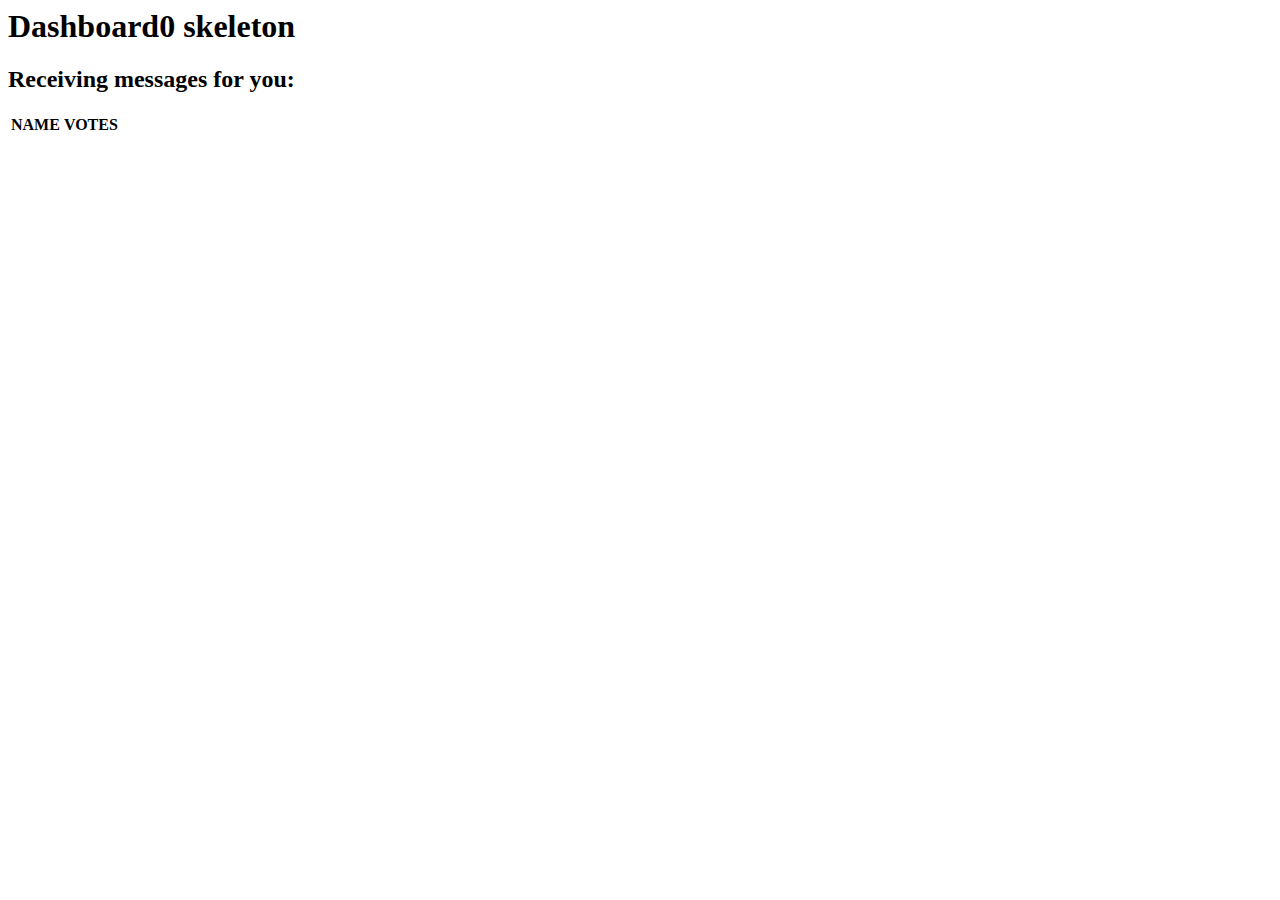
==== src/main/resources/templates/index.html @ adea68c0 "Kafka sends messages to the live view" ====
<html>
<head>
<title>Hola</title>
</head>
<body>
<h1>Dashboard0 skeleton</h1>
<h2>Receiving messages for you:</h2>
<div id="messages">

<table>
      <tr>
        <th>NAME</th>
        <th>VOTES</th>
      </tr>
      <tr th:each="proposalEntry : ${proposals}">
        <td th:text="${proposalEntry.value.getTitle()}"></td>
        <td th:text="${proposalEntry.value.getNumberOfVotes()}"></td>
      </tr>
    </table>

</div>
</body>
</html>
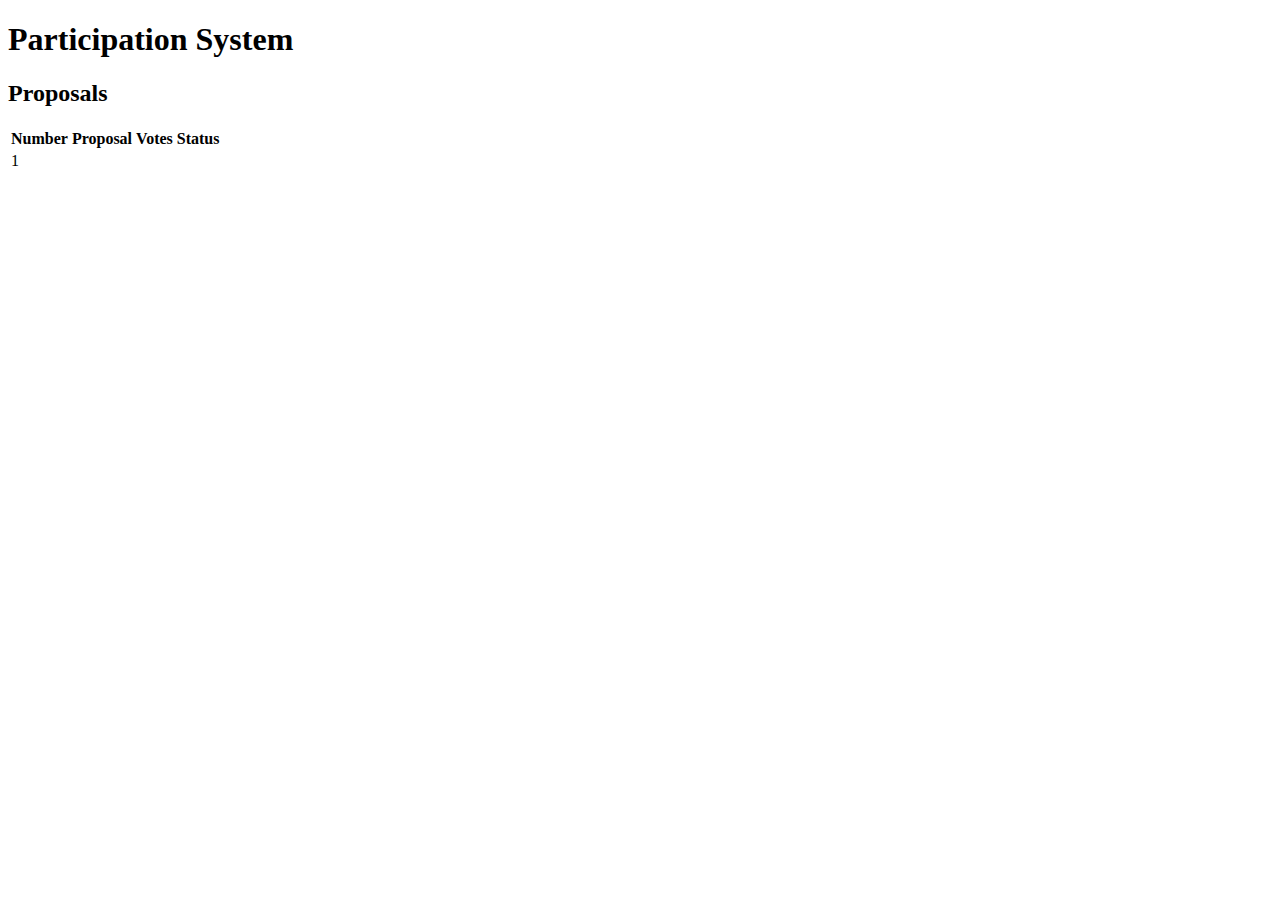
==== commit 7a87662d: "Updated index with basic html structcure" ====
--- a/src/main/resources/templates/index.html
+++ b/src/main/resources/templates/index.html
@@ -1,23 +1,35 @@
-<html>
+<!DOCTYPE html>
+<html lang="en">
 <head>
-<title>Hola</title>
+<title>Index</title>
 </head>
 <body>
-<h1>Dashboard0 skeleton</h1>
-<h2>Receiving messages for you:</h2>
-<div id="messages">
+<h1>Participation System</h1>
+  <div id="main">
+        <div class="container-fluid">
 
-<table>
-      <tr>
-        <th>NAME</th>
-        <th>VOTES</th>
-      </tr>
-      <tr th:each="proposalEntry : ${proposals}">
-        <td th:text="${proposalEntry.value.getTitle()}"></td>
-        <td th:text="${proposalEntry.value.getNumberOfVotes()}"></td>
-      </tr>
-    </table>
+            <div class="row">
+                <div class="col-lg-12">
+                    <h2 class="header">Proposals</h2>
+                </div>
+            </div>
+			
+			<table>
+					<tr>
+					<th>Number</th>
+					<th>Proposal</th>
+					<th>Votes</th>
+					<th>Status</th>
+			   </tr>
+			   <tr th:each="proposal,iterationStatus  : ${proposal}">
+					<td th:text="${iterationStatus.count}">1</td>
+					<td th:text="${proposal.name}"></td>
+					<td th:text="${proposal.numvotes}"></td>
+					<td th:text="${proposal.status}"></td>
+			   </tr>
+			</table>
 
+        </div>
 </div>
 </body>
-</html>+</html>
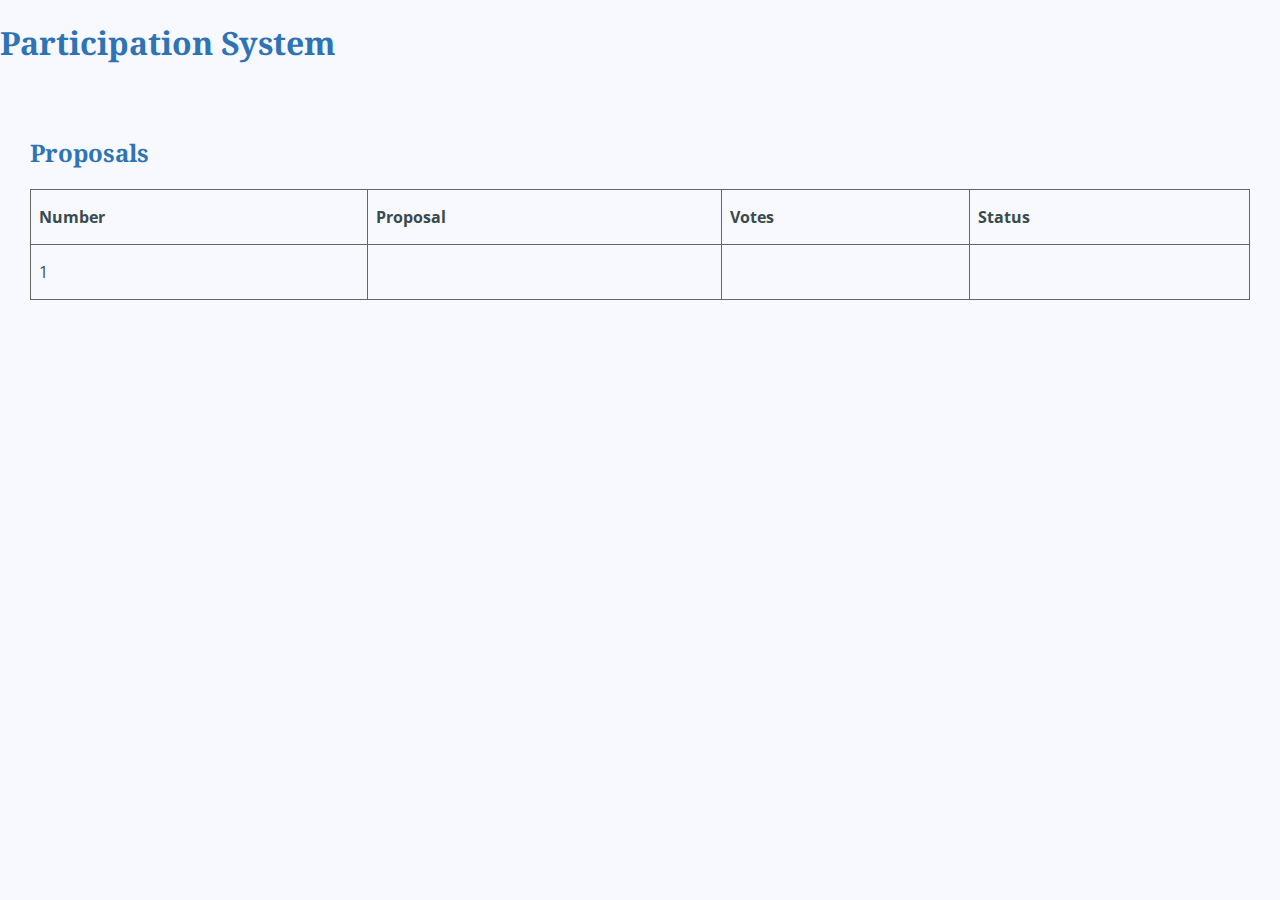
==== commit b39b920a: "View for proposals improved hugely" ====
--- a/src/main/resources/templates/index.html
+++ b/src/main/resources/templates/index.html
@@ -2,10 +2,11 @@
 <html lang="en">
 <head>
 <title>Index</title>
+<link rel="stylesheet" type="text/css" href="estilo.css">
 </head>
 <body>
 <h1>Participation System</h1>
-  <div id="main">
+<div id="main">
         <div class="container-fluid">
 
             <div class="row">
@@ -13,9 +14,9 @@
                     <h2 class="header">Proposals</h2>
                 </div>
             </div>
-			
+
 			<table>
-					<tr>
+				<tr>
 					<th>Number</th>
 					<th>Proposal</th>
 					<th>Votes</th>
@@ -23,9 +24,9 @@
 			   </tr>
 			   <tr th:each="proposal,iterationStatus  : ${proposal}">
 					<td th:text="${iterationStatus.count}">1</td>
-					<td th:text="${proposal.name}"></td>
-					<td th:text="${proposal.numvotes}"></td>
-					<td th:text="${proposal.status}"></td>
+					<td th:text="${proposal.getName()}"></td>
+					<td th:text="${proposal.getNumberOfVotes()}"></td>
+					<td th:text="${proposal.getStatus()}"></td>
 			   </tr>
 			</table>
 
--- a/src/main/resources/templates/estilo.css
+++ b/src/main/resources/templates/estilo.css
@@ -0,0 +1,107 @@
+@charset "UTF-8";
+
+@import url("http://fonts.googleapis.com/css?family=Source+Code+Pro:300,400,700|Droid+Serif:700|Open+Sans:400italic,700italic,400,700");
+
+body {
+    font-family: 'Open Sans', sans-serif;
+    color: #394b4b;
+    background-color: #f8f8ff;
+    text-align: justify;
+    margin: 0 0 0 0;
+		border-top: 0;
+}
+
+h1, h2, h3, h4, h5, h6 {
+	font-family: 'Droid Serif', serif;
+	color: rgb(46, 116, 181);
+}
+
+header {
+	background-color: #7fdbff;
+	min-height: 90px;
+}
+				header img {
+					height: 90px;
+					float: left;
+					margin-right: 1em;
+				}
+
+				header h1, header h2 {
+					margin: 0;
+					padding: 5px 0 0 0;
+				}
+
+
+nav {
+    font-size: 90%;
+		background-color: #f9f9f9;
+		box-shadow: 0px 8px 16px 0px rgba(0,0,0,0.2);
+}
+				nav > ul {
+					margin: 0px;
+				}
+				nav > ul > li {
+						display: inline-block;
+				}
+
+				nav .dropdown-content {
+		    	display: none;
+		    	position: absolute;
+		    	background-color: #f9f9f9;
+		    	box-shadow: 0px 8px 16px 0px rgba(0,0,0,0.2);
+				}
+
+				nav a {
+		    	color: black;
+		    	padding: 12px 16px;
+		    	text-decoration: none;
+		    	display: block;
+		    	text-align: left;
+					font-weight: bold;
+				}
+
+				nav .dropdown:hover .dropdown-content {
+		    	display: block;
+				}
+
+				nav a:link, nav a:visited {
+					color: rgb(46, 116, 181);
+					text-decoration: none;
+				}
+
+table {
+	border-collapse: collapse;
+	margin: 0 auto;
+  width: 100%;
+}
+
+tr:hover {
+  background-color: #f5f5f5;
+}
+
+th, td {
+	border: 1px solid rgb(40%, 40%, 40%);
+	padding: 2px 0.5em;
+  height: 50px;
+}
+
+footer {
+	clear: both;
+  background-color: #7fdbff;
+  padding: 1em 0.5em;
+}
+			footer p, footer time {
+				display:inline;
+				margin-right: 20px;
+				font-weight: bold;
+			}
+
+#main {
+    padding: 30px;
+}
+
+figure pre {
+    padding-left: 2em;
+		font-family: 'Source Code Pro', monospace;
+		font-size: 0.8em;
+}
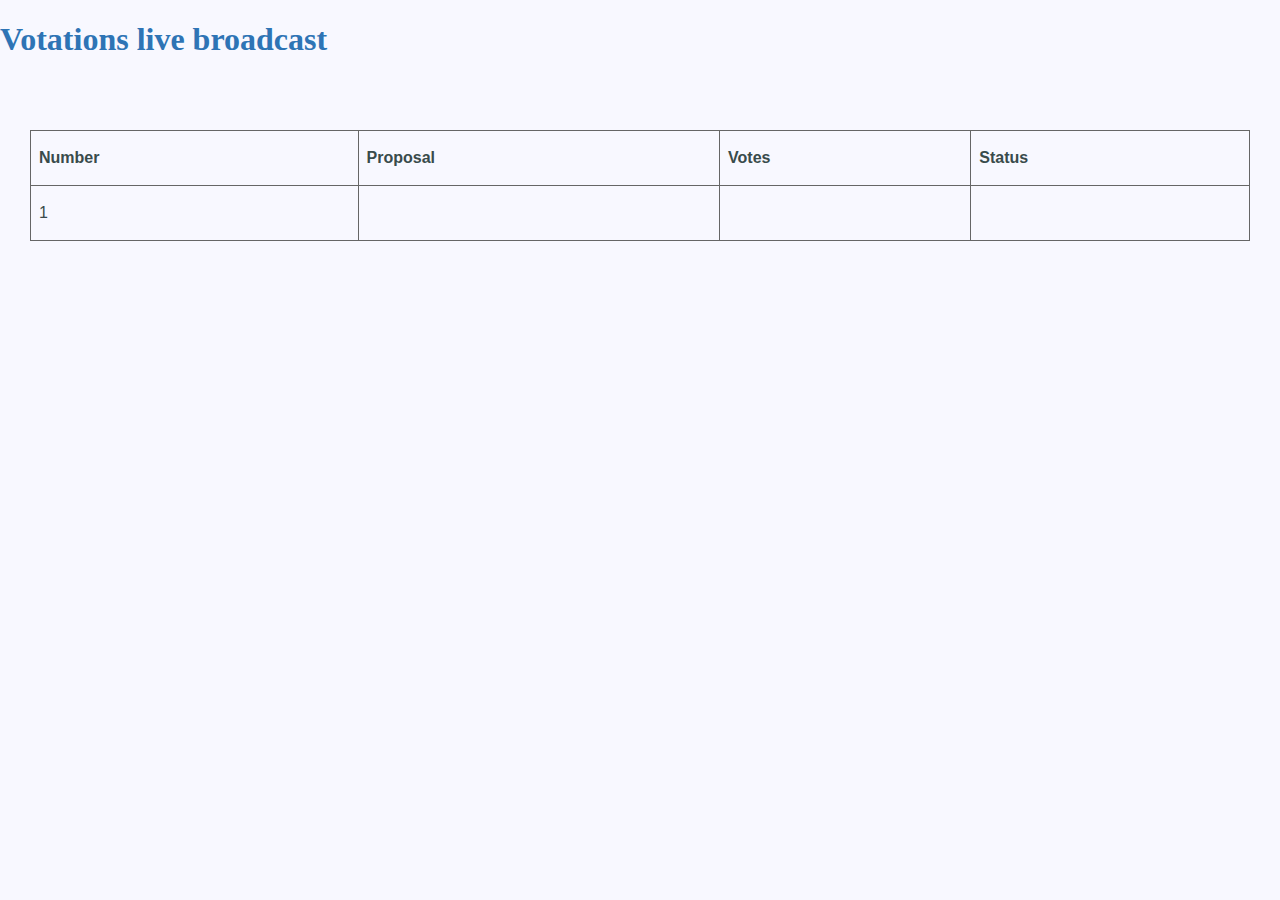
==== commit 09f16503: "View for live broadcast improved hugely" ====
--- a/src/main/resources/templates/index.html
+++ b/src/main/resources/templates/index.html
@@ -1,36 +1,89 @@
 <!DOCTYPE html>
 <html lang="en">
 <head>
+  <meta http-equiv="refresh" content="3" />
 <title>Index</title>
-<link rel="stylesheet" type="text/css" href="estilo.css">
+<style>
+body {
+    font-family: 'Open Sans', sans-serif;
+    color: #394b4b;
+    background-color: #f8f8ff;
+    text-align: justify;
+    margin: 0 0 0 0;
+		border-top: 0;
+}
+
+h1, h2, h3, h4, h5, h6 {
+	font-family: 'Droid Serif', serif;
+	color: rgb(46, 116, 181);
+}
+
+header {
+	background-color: #7fdbff;
+	min-height: 90px;
+}
+				header img {
+					height: 90px;
+					float: left;
+					margin-right: 1em;
+				}
+
+				header h1, header h2 {
+					margin: 0;
+					padding: 5px 0 0 0;
+				}
+
+table {
+	border-collapse: collapse;
+	margin: 0 auto;
+  width: 100%;
+}
+
+tr:hover {
+  background-color: #f5f5f5;
+}
+
+th, td {
+	border: 1px solid rgb(40%, 40%, 40%);
+	padding: 2px 0.5em;
+  height: 50px;
+}
+
+footer {
+	clear: both;
+  background-color: #7fdbff;
+  padding: 1em 0.5em;
+}
+			footer p, footer time {
+				display:inline;
+				margin-right: 20px;
+				font-weight: bold;
+			}
+
+#main {
+    padding: 30px;
+}
+
+</style>
 </head>
 <body>
-<h1>Participation System</h1>
+<h1>Votations live broadcast</h1>
 <div id="main">
-        <div class="container-fluid">
-
-            <div class="row">
-                <div class="col-lg-12">
-                    <h2 class="header">Proposals</h2>
-                </div>
-            </div>
-
-			<table>
-				<tr>
-					<th>Number</th>
-					<th>Proposal</th>
-					<th>Votes</th>
-					<th>Status</th>
-			   </tr>
-			   <tr th:each="proposal,iterationStatus  : ${proposal}">
-					<td th:text="${iterationStatus.count}">1</td>
-					<td th:text="${proposal.getName()}"></td>
-					<td th:text="${proposal.getNumberOfVotes()}"></td>
-					<td th:text="${proposal.getStatus()}"></td>
-			   </tr>
-			</table>
-
-        </div>
+  <h2 class="header"></h2>
+	<table>
+		<tr>
+			<th>Number</th>
+			<th>Proposal</th>
+			<th>Votes</th>
+			<th>Status</th>
+	   </tr>
+	   <tr th:each="proposal,iterationStatus  : ${proposal}">
+			<td th:text="${iterationStatus.count}">1</td>
+			<td th:text="${proposal.getName()}"></td>
+			<td th:text="${proposal.getNumberOfVotes()}"></td>
+			<td th:text="${proposal.getStatus()}"></td>
+	   </tr>
+	</table>
 </div>
 </body>
 </html>
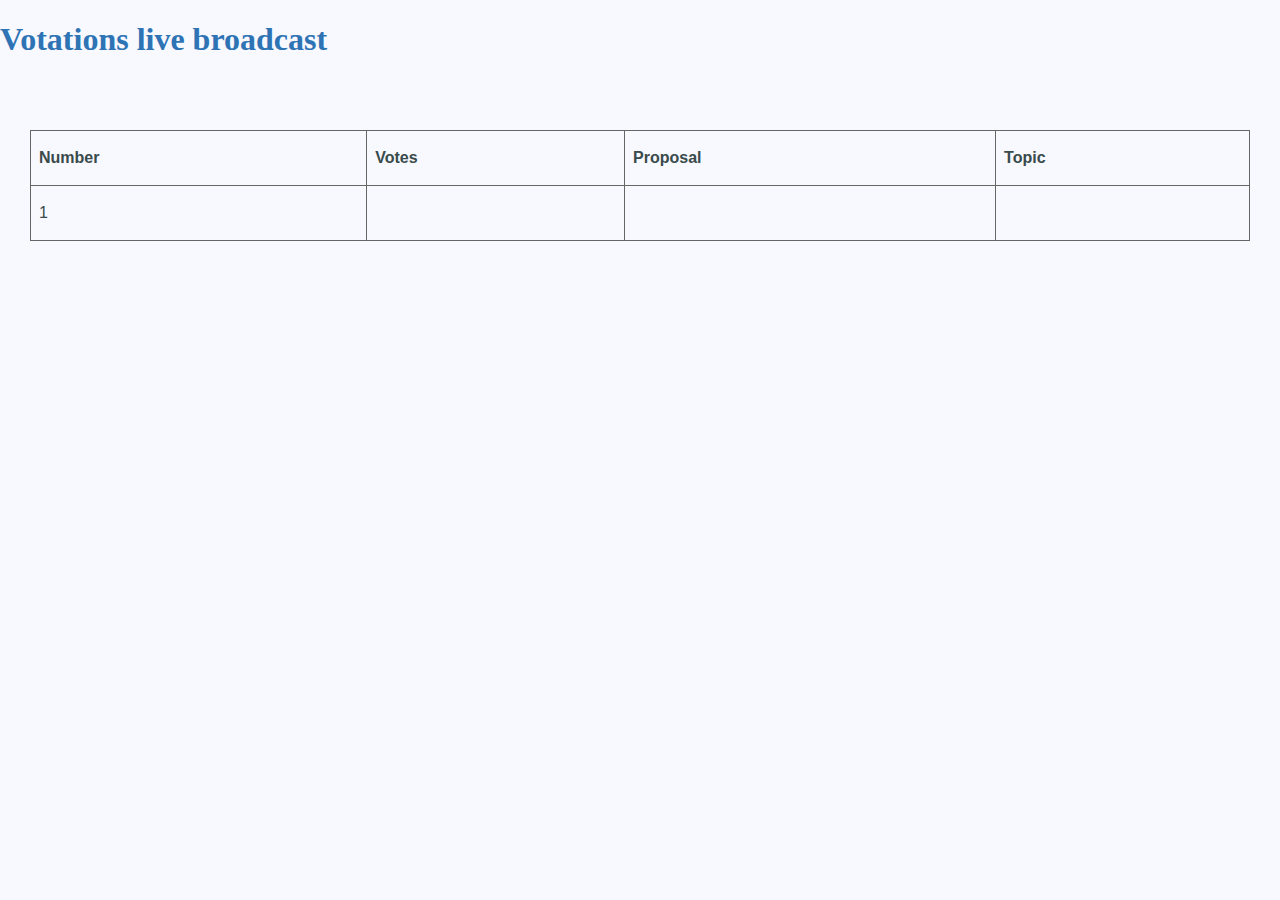
==== commit fd96da13: "Fixed problem when iterating throug proposals" ====
--- a/src/main/resources/templates/index.html
+++ b/src/main/resources/templates/index.html
@@ -73,15 +73,15 @@
 	<table>
 		<tr>
 			<th>Number</th>
+      <th>Votes</th>
 			<th>Proposal</th>
-			<th>Votes</th>
-			<th>Status</th>
+			<th>Topic</th>
 	   </tr>
-	   <tr th:each="proposal,iterationStatus  : ${proposal}">
+	   <tr th:each="proposal,iterationStatus  : ${proposals}">
 			<td th:text="${iterationStatus.count}">1</td>
-			<td th:text="${proposal.getName()}"></td>
-			<td th:text="${proposal.getNumberOfVotes()}"></td>
-			<td th:text="${proposal.getStatus()}"></td>
+      <td th:text="${proposal.getValue().getNumberOfVotes()}"></td>
+			<td th:text="${proposal.getValue().getTitle()}"></td>
+			<td th:text="${proposal.getValue().getTopic()}"></td>
 	   </tr>
 	</table>
 </div>
